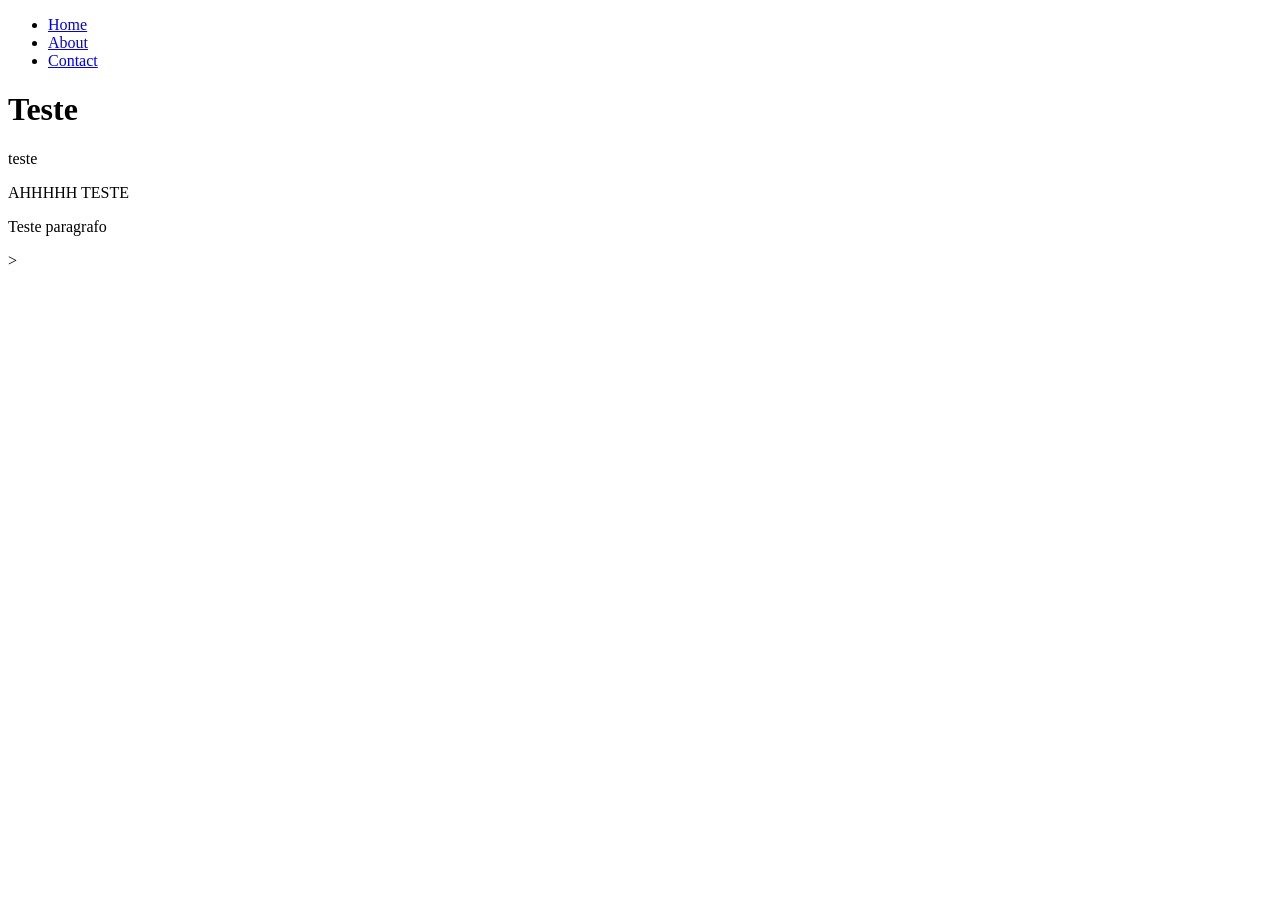
==== galeria.html @ 19b01446 "feat: adição de menu de navegação Adicionando um menu estilo nav ao projeto" ====
<!DOCTYPE html>
<html lang="en">
<head>
    <meta charset="UTF-8">
    <meta name="viewport" content="width=device-width, initial-scale=1.0">
    <title>Document</title>
    <link rel="stylesheet" href="css/style.css">
</head>
<header>
    <nav>
        <ul>
            <li><a href="index.html">Home</a></li>
            <li><a href="sobre.html">About</a></li>
            <li><a href="galeria.html">Contact</a></li>
        </ul>
    </nav>
</header>
<body>  
    <h1>Teste</h1>
    <p>teste</p>
    <p> AHHHHH TESTE </p>
    <p> Teste paragrafo </p>>
</body>
</html>
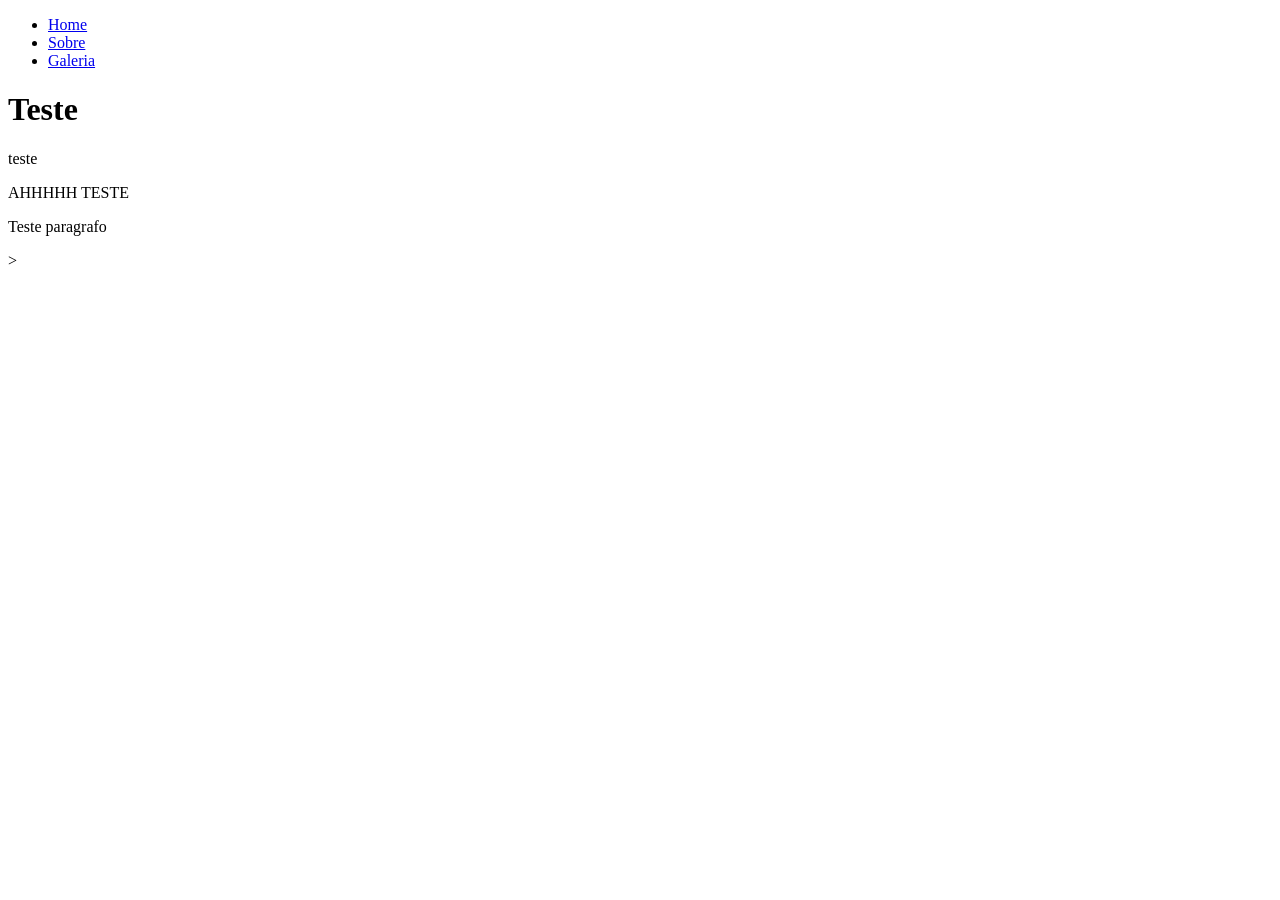
==== commit e80ffd3a: "fix: correção no menu corrigindo bug no menu de navegação" ====
--- a/galeria.html
+++ b/galeria.html
@@ -10,8 +10,8 @@
     <nav>
         <ul>
             <li><a href="index.html">Home</a></li>
-            <li><a href="sobre.html">About</a></li>
-            <li><a href="galeria.html">Contact</a></li>
+            <li><a href="sobre.html">Sobre</a></li>
+            <li><a href="galeria.html">Galeria</a></li>
         </ul>
     </nav>
 </header>
